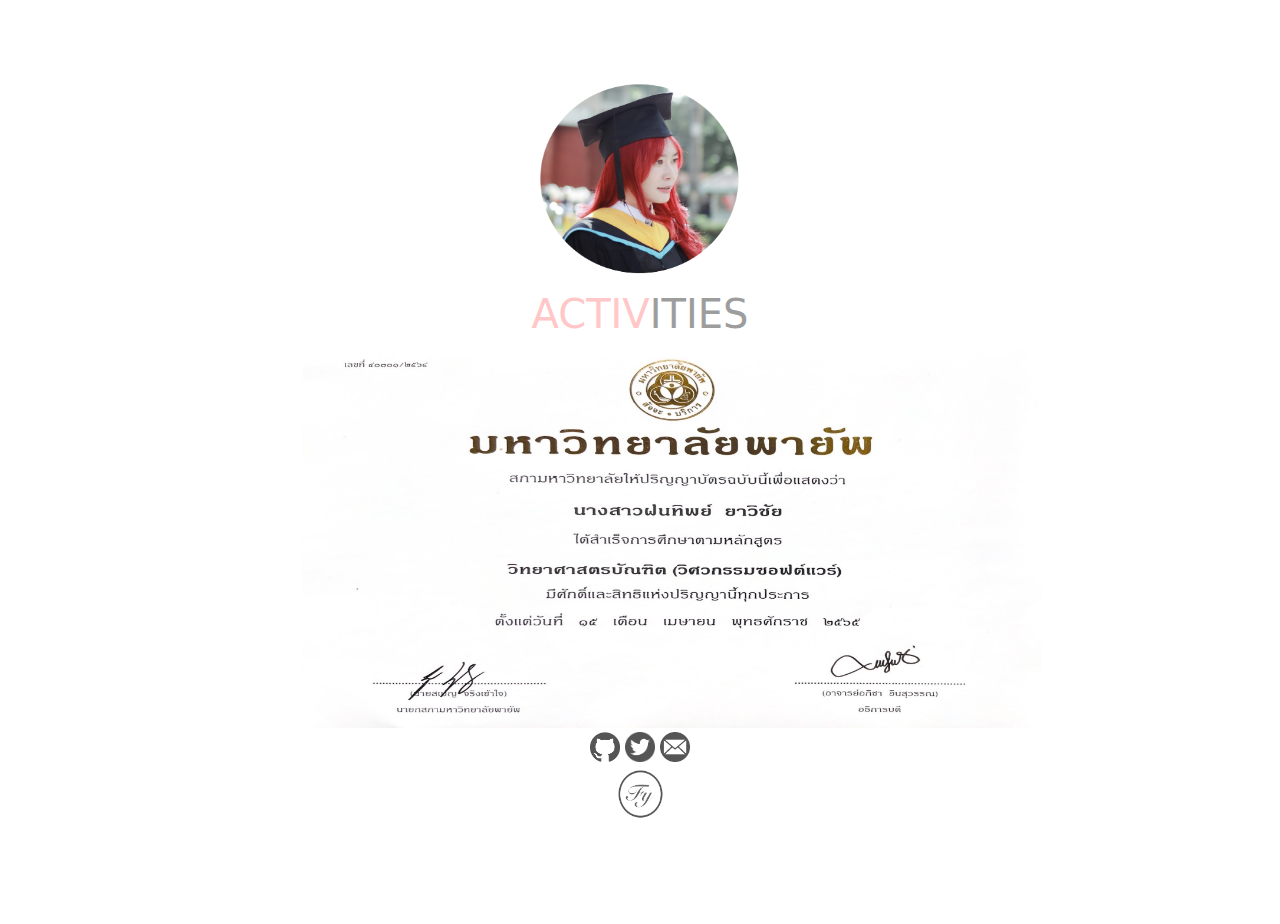
==== activity.html @ 3e503c57 "Create activity.html" ====
<!DOCTYPE html>
<html lang="en">

<head>
    <meta charset="UTF-8">
    <meta http-equiv="X-UA-Compatible" content="IE=edge">
    <meta name="viewport" content="width=device-width, initial-scale=1.0">
    <title>Activities</title>

    <!-- JS -->
    <script src="index.js"></script>
    <!-- style -->
    <link rel="stylesheet" href="certificate.css">
    <!-- Bootstrap 5 -->
    <link href="https://cdn.jsdelivr.net/npm/bootstrap@5.0.2/dist/css/bootstrap.min.css" rel="stylesheet"
        integrity="sha384-EVSTQN3/azprG1Anm3QDgpJLIm9Nao0Yz1ztcQTwFspd3yD65VohhpuuCOmLASjC" crossorigin="anonymous">
    <!-- Option 1: Bootstrap Bundle with Popper -->
    <script src="https://cdn.jsdelivr.net/npm/bootstrap@5.0.2/dist/js/bootstrap.bundle.min.js"
        integrity="sha384-MrcW6ZMFYlzcLA8Nl+NtUVF0sA7MsXsP1UyJoMp4YLEuNSfAP+JcXn/tWtIaxVXM"
        crossorigin="anonymous"></script>

    <!-- CSS -->
    <link rel="stylesheet" href="https://cdn.jsdelivr.net/npm/bootstrap@5.2.3/dist/css/bootstrap.min.css">

    <!-- JS -->
    <script src="https://cdn.jsdelivr.net/npm/bootstrap@5.2.3/dist/js/bootstrap.bundle.min.js"></script>
</head>

<body>
    <header>
        <div class="container logo ">
            <img id="logo-profile" src="./image/gradution.png" alt="My Logo Picture">
        </div>
    </header>
    <session-name>
        <div class="grid-profile">
            <h1 id="name">ACTIV</h1>
        </div>
        <div class="grid-profile">
            <h1 id="surename">ITIES</h1>
        </div>
    </session-name>
    <session-cer>
      <div class="container certificate-slide">
        <div id="carouselExampleSlidesOnly" class="carousel slide" data-bs-ride="carousel">
          <div class="carousel-inner">
            <div class="container slide-cer">
              <div class="carousel-item active">
                <div class="row">
                  <div class="col-sm-10">
                    <img id="sl-01" src="./image/certificate/cer-03.JPG" class="d-block w-30" alt="Slide 1">
                    <!-- <h3>My teacher</h3> -->
                    <p></p>
                  </div>
                </div>
              </div>
              <div class="carousel-item">
                <div class="row">
                  <div class="col-sm-10">
                    <img id="sl-01" src="./image/certificate/cer-06.JPG" class="d-block w-30" alt="Slide 1">
                    <!-- <h3>My teacher</h3> -->
                    <p></p>
                  </div>
                </div>
              </div>
              <div class="carousel-item">
                <div class="row">
                  <div class="col-sm-10">
                    <img id="sl-01" src="./image/certificate/cer-07.JPG" class="d-block w-30" alt="Slide 1">
                    <!-- <h3>My teacher</h3> -->
                    <p></p>
                  </div>
                </div>
              </div>
              <div class="carousel-item">
                <div class="row">
                  <div class="col-sm-10">
                    <img id="sl-01" src="./image/certificate/cer-04.JPG" class="d-block w-30" alt="Slide 1">
                    <!-- <h3>My teacher</h3> -->
                    <p></p>
                  </div>
                </div>
              </div>
              <div class="carousel-item">
                <div class="row">
                  <div class="col-sm-10">
                    <img id="sl-01" src="./image/certificate/cer-05.JPG" class="d-block w-30" alt="Slide 1">
                    <!-- <h3>My teacher</h3> -->
                    <p></p>
                  </div>
                </div>
              </div>
              <div class="carousel-item">
                <div class="row">
                  <div class="col-sm-10">
                    <img id="sl-01" src="./image/certificate/cer-02.jpeg" class="d-block w-30" alt="Slide 1">
                    <!-- <h3>My teacher</h3> -->
                    <p></p>
                  </div>
                </div>
              </div>
              <div class="carousel-item">
                <div class="row">
                  <div class="col-sm-10">
                    <img id="sl-01" src="./image/certificate/cer-01.jpeg" class="d-block w-30" alt="Slide 1">
                    <!-- <h3>My teacher</h3> -->
                    <p></p>
                  </div>
                </div>
              </div>
            </div>
          </div>
          <a class="carousel-control-prev" href="#carouselExampleSlidesOnly" role="button" data-bs-slide="prev">
            <span class="carousel-control-prev-icon" aria-hidden="true"></span>
            <span class="visually-hidden">Previous</span>
          </a>
          <a class="carousel-control-next" href="#carouselExampleSlidesOnly" role="button" data-bs-slide="next">
            <span class="carousel-control-next-icon" aria-hidden="true"></span>
            <span class="visually-hidden">Next</span>
          </a>
        </div>
      </div>
    </session-cer>

    <footer>
        <div class="row r-footer">
          <div class="container footer">
            <div class="col-sm-12">
              <a href="https://github.com/FhonthipYawichai">
                <img id="logo-ft" src="./icon/Github.png" alt="My Logo Picture">
              </a>
              <a href="https://twitter.com/Fhonthip_Y">
                <img id="logo-ft" src="./icon/twitter.png" alt="My Logo Picture">
              </a>
              <a href="mailto: fhonthip.y@gmail.com">
                <img id="logo-ft" src="./icon/email-3.png" alt="My Logo Picture">
              </a>
            </div>
            <div class="col-sm-12">
              <a href="/index.html">
                <img id="logo-fy" src="./icon/Fy2.png" alt="Contact">
            </a>
          </div>
        </div>
    
      </footer>
    

</body>

</html>
---- certificate.css ----
body {
    margin: 0;
    overflow-y: hidden;
}

header {
    max-width: 100%;
    display: grid;
    position: relative;
    height: 240px;
    /* background-color: #f0f0f0; */
}

.logo {
    display: flex;
    justify-content: center;
}

#logo-profile {
    position: absolute;
    width: 200px;
    height: 280px;
    top: 50px;
}

session-name {
    background-color: white;
    display: grid;
    justify-content: center;
    grid: auto/auto auto;
    column-gap: 0px;
    padding-top: 50px;
}

.grid-profile {
    display: flex;
    text-align: center;
}

#name {
    color: #ffc7c7;
}

#surename {
    color: #9d9d9d;
}

.container.certificate-slide {
    padding-top: 0.1rem;
}

.container.slide-cer {
    width: 700px;
}

#sl-01 {
    width: 740px;
    height: 380px;
}

#cer-title {
    width: 400px;
}

#cer-detail {
    width: 400px;
    font-weight: lighter;
}

.col-sm-7.cer-block {
    padding-left: 7rem;
}

footer {
    display: grid;
    position: relative;
    height: 180px;
}
.row.r-footer{
    margin-top: -48px;
}
a:link {
    text-decoration: none;
}

a:visited {
    text-decoration: none;
}

a:hover {
    text-decoration: none;
}

a:active {
    text-decoration: none;
}

.container.footer {
    text-align: center;
}

#logo-ft {
    margin-top: 36px;
    width: 30px;
    height: 30px;

}

#logo-fy {
    width: 60px;
    height: 60px;
}
/* iPad */
@media (max-width: 1040px) {

    html,
    body {
        max-width: 100%;
        overflow-x: hidden;
    }

    body {
        max-width: unset;
    }

    header {
        width: 102%;
        height: 200px;
    }

    session-name {
        padding-top: 90px;
    }
    .container.certificate-slide {
        padding-top: 4rem;
    }
    #sl-01 {
        width: 690px;
        height: 420px;
    }

    footer {
        height: auto;
        width: 102%;
    }
    .row.r-footer{
        margin-top: 10rem;
    }

}
/* mobile */
@media (max-width: 500px) {

    html,
    body {
        max-width: 100%;
        overflow-x: hidden;
    }

    #logo-profile {
        position: absolute;
        width: 150px;
        height: 214px;
        top: 20px;
    }

    session-name {
        padding-top: 10px;
    }

    #name {
        font-size: 20px;
    }

    #surename {
        font-size: 20px;
    }

    .container.slide-cer {
        width: auto;
    }

    #cer-title {
        width: auto;
        text-align: center;
    }

    #cer-detail {
        width: auto;
        font-weight: lighter;
        text-align: center;
    }

    .col-sm-7.cer-block {
        padding-left: unset;
    }
    .container.certificate-slide {
        padding-top: 3rem;
    }
    #sl-01 {
        width: 340px;
        height: 220px;
        padding-left: unset;
    }
    #logo-fy {
        width: 40px;
        height: 40px;
    }
    #logo-ft{
        width: 24px;
        height: 24px;
    }
    .row.r-footer{
        margin-top: 2rem;
    }
}
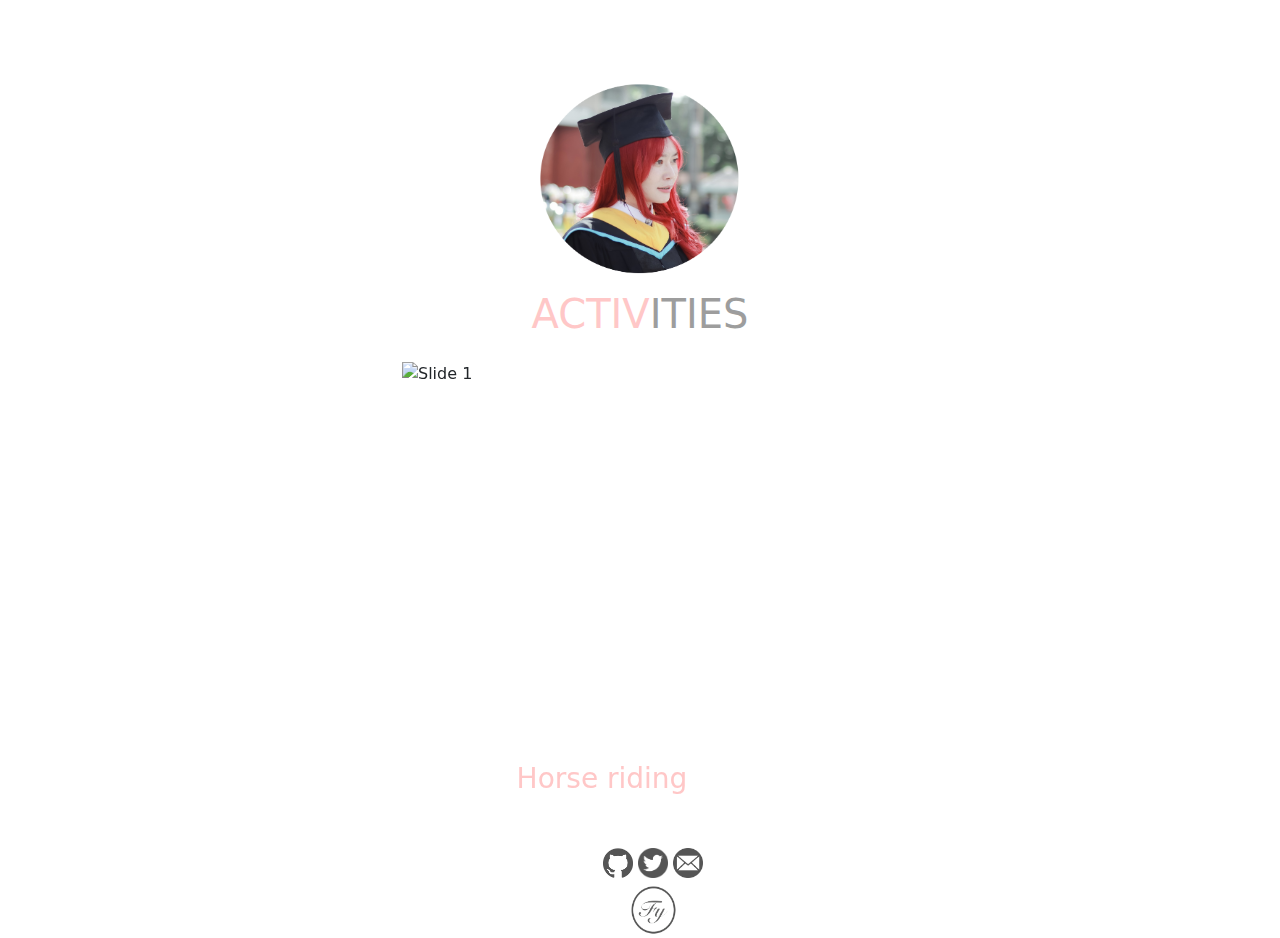
==== commit 4807c991: "Update activity.html" ====
--- a/activity.html
+++ b/activity.html
@@ -10,7 +10,7 @@
     <!-- JS -->
     <script src="index.js"></script>
     <!-- style -->
-    <link rel="stylesheet" href="certificate.css">
+    <link rel="stylesheet" href="activity.css">
     <!-- Bootstrap 5 -->
     <link href="https://cdn.jsdelivr.net/npm/bootstrap@5.0.2/dist/css/bootstrap.min.css" rel="stylesheet"
         integrity="sha384-EVSTQN3/azprG1Anm3QDgpJLIm9Nao0Yz1ztcQTwFspd3yD65VohhpuuCOmLASjC" crossorigin="anonymous">
@@ -48,8 +48,8 @@
               <div class="carousel-item active">
                 <div class="row">
                   <div class="col-sm-10">
-                    <img id="sl-01" src="./image/certificate/cer-03.JPG" class="d-block w-30" alt="Slide 1">
-                    <!-- <h3>My teacher</h3> -->
+                    <img id="sl-01" src="./image/activity/rideH.JPG" class="d-block w-30" alt="Slide 1">
+                    <h3 id="rh">Horse riding</h3>
                     <p></p>
                   </div>
                 </div>
@@ -57,8 +57,8 @@
               <div class="carousel-item">
                 <div class="row">
                   <div class="col-sm-10">
-                    <img id="sl-01" src="./image/certificate/cer-06.JPG" class="d-block w-30" alt="Slide 1">
-                    <!-- <h3>My teacher</h3> -->
+                    <img id="sl-01" src="./image/activity/book.JPG" class="d-block w-30" alt="Slide 1">
+                    <h3 id="rb">Reading books</h3>
                     <p></p>
                   </div>
                 </div>
@@ -66,8 +66,8 @@
               <div class="carousel-item">
                 <div class="row">
                   <div class="col-sm-10">
-                    <img id="sl-01" src="./image/certificate/cer-07.JPG" class="d-block w-30" alt="Slide 1">
-                    <!-- <h3>My teacher</h3> -->
+                    <img id="sl-01" src="./image/activity/camp.JPG" class="d-block w-30" alt="Slide 1">
+                    <h3 id="cp">Camping & Treking</h3>
                     <p></p>
                   </div>
                 </div>
@@ -75,8 +75,8 @@
               <div class="carousel-item">
                 <div class="row">
                   <div class="col-sm-10">
-                    <img id="sl-01" src="./image/certificate/cer-04.JPG" class="d-block w-30" alt="Slide 1">
-                    <!-- <h3>My teacher</h3> -->
+                    <img id="sl-01" src="./image/activity/outdoor.JPG" class="d-block w-30" alt="Slide 1">
+                    <h3 id="oa">Outdoor activity</h3>
                     <p></p>
                   </div>
                 </div>
@@ -84,26 +84,8 @@
               <div class="carousel-item">
                 <div class="row">
                   <div class="col-sm-10">
-                    <img id="sl-01" src="./image/certificate/cer-05.JPG" class="d-block w-30" alt="Slide 1">
-                    <!-- <h3>My teacher</h3> -->
-                    <p></p>
-                  </div>
-                </div>
-              </div>
-              <div class="carousel-item">
-                <div class="row">
-                  <div class="col-sm-10">
-                    <img id="sl-01" src="./image/certificate/cer-02.jpeg" class="d-block w-30" alt="Slide 1">
-                    <!-- <h3>My teacher</h3> -->
-                    <p></p>
-                  </div>
-                </div>
-              </div>
-              <div class="carousel-item">
-                <div class="row">
-                  <div class="col-sm-10">
-                    <img id="sl-01" src="./image/certificate/cer-01.jpeg" class="d-block w-30" alt="Slide 1">
-                    <!-- <h3>My teacher</h3> -->
+                    <img id="sl-01" src="./image/activity/drawing.JPG" class="d-block w-30" alt="Slide 1">
+                    <h3 id="dw">Drawing in iPad</h3>
                     <p></p>
                   </div>
                 </div>
--- a/activity.css
+++ b/activity.css
@@ -0,0 +1,239 @@
+body {
+    margin: 0;
+   overscroll-behavior-y: auto;
+}
+
+header {
+    max-width: 100%;
+    display: grid;
+    position: relative;
+    height: 240px;
+    /* background-color: #f0f0f0; */
+}
+
+.logo {
+    display: flex;
+    justify-content: center;
+}
+
+#logo-profile {
+    position: absolute;
+    width: 200px;
+    height: 280px;
+    top: 50px;
+}
+
+session-name {
+    background-color: white;
+    display: grid;
+    justify-content: center;
+    grid: auto/auto auto;
+    column-gap: 0px;
+    padding-top: 50px;
+}
+
+.grid-profile {
+    display: flex;
+    text-align: center;
+}
+
+#name {
+    color: #ffc7c7;
+}
+
+#surename {
+    color: #9d9d9d;
+}
+
+.container.certificate-slide {
+    padding-top: 1rem;
+}
+
+.container.slide-cer {
+    width: 500px;
+}
+
+#sl-01 {
+    width: 500px;
+    height: 500px;
+}
+
+#cer-title {
+    width: 500px;
+}
+
+#cer-detail {
+    width: 500px;
+    font-weight: lighter;
+}
+
+.col-sm-7.cer-block {
+    padding-left: 7rem;
+}
+
+footer {
+    display: grid;
+    position: relative;
+    height: 140px;
+}
+.row.r-footer{
+    margin-top: -8px;
+}
+h3{
+    text-align: center;
+    width: 500px;
+}
+#rh{
+    color: #ffc7c7;
+}
+#rb{
+    color: #9d9d9d;
+}
+#cp{
+    color: #ffc7c7;
+}
+#oa{
+    color: #9d9d9d;
+}
+#dw{
+    color: #ffc7c7;
+}
+a:link {
+    text-decoration: none;
+}
+
+a:visited {
+    text-decoration: none;
+}
+
+a:hover {
+    text-decoration: none;
+}
+
+a:active {
+    text-decoration: none;
+}
+
+.container.footer {
+    text-align: center;
+}
+
+#logo-ft {
+    margin-top: 36px;
+    width: 30px;
+    height: 30px;
+
+}
+
+#logo-fy {
+    width: 60px;
+    height: 60px;
+}
+/* iPad */
+@media (max-width: 1040px) {
+
+    html,
+    body {
+        max-width: 100%;
+        overflow-x: hidden;
+    }
+
+    body {
+        max-width: unset;
+    }
+
+    header {
+        width: 102%;
+        height: 200px;
+    }
+
+    session-name {
+        padding-top: 90px;
+    }
+    .container.certificate-slide {
+        padding-top: 4rem;
+        width: 400px;
+    }
+    }
+    #sl-01 {
+        width: 400px;
+        height: 400px;
+    }
+    h3{
+        width: 400px;
+    }
+    footer {
+        height: auto;
+        width: 102%;
+    }
+    .row.r-footer{
+        margin-top: unset;
+    }
+
+}
+/* mobile */
+@media (max-width: 500px) {
+
+    html,
+    body {
+        max-width: 100%;
+        overflow-x: hidden;
+    }
+
+    #logo-profile {
+        position: absolute;
+        width: 150px;
+        height: 214px;
+        top: 20px;
+    }
+
+    session-name {
+        padding-top: 10px;
+    }
+
+    #name {
+        font-size: 20px;
+    }
+
+    #surename {
+        font-size: 20px;
+    }
+
+    .container.slide-cer {
+        width: auto;
+    }
+
+    #cer-title {
+        width: auto;
+        text-align: center;
+    }
+
+    #cer-detail {
+        width: auto;
+        font-weight: lighter;
+        text-align: center;
+    }
+
+    .col-sm-7.cer-block {
+        padding-left: unset;
+    }
+    .container.certificate-slide {
+        padding-top: 3rem;
+    }
+    #sl-01 {
+        width: 340px;
+        height: 220px;
+        padding-left: unset;
+    }
+    #logo-fy {
+        width: 40px;
+        height: 40px;
+    }
+    #logo-ft{
+        width: 24px;
+        height: 24px;
+    }
+    .row.r-footer{
+        margin-top: 2rem;
+    }
+}